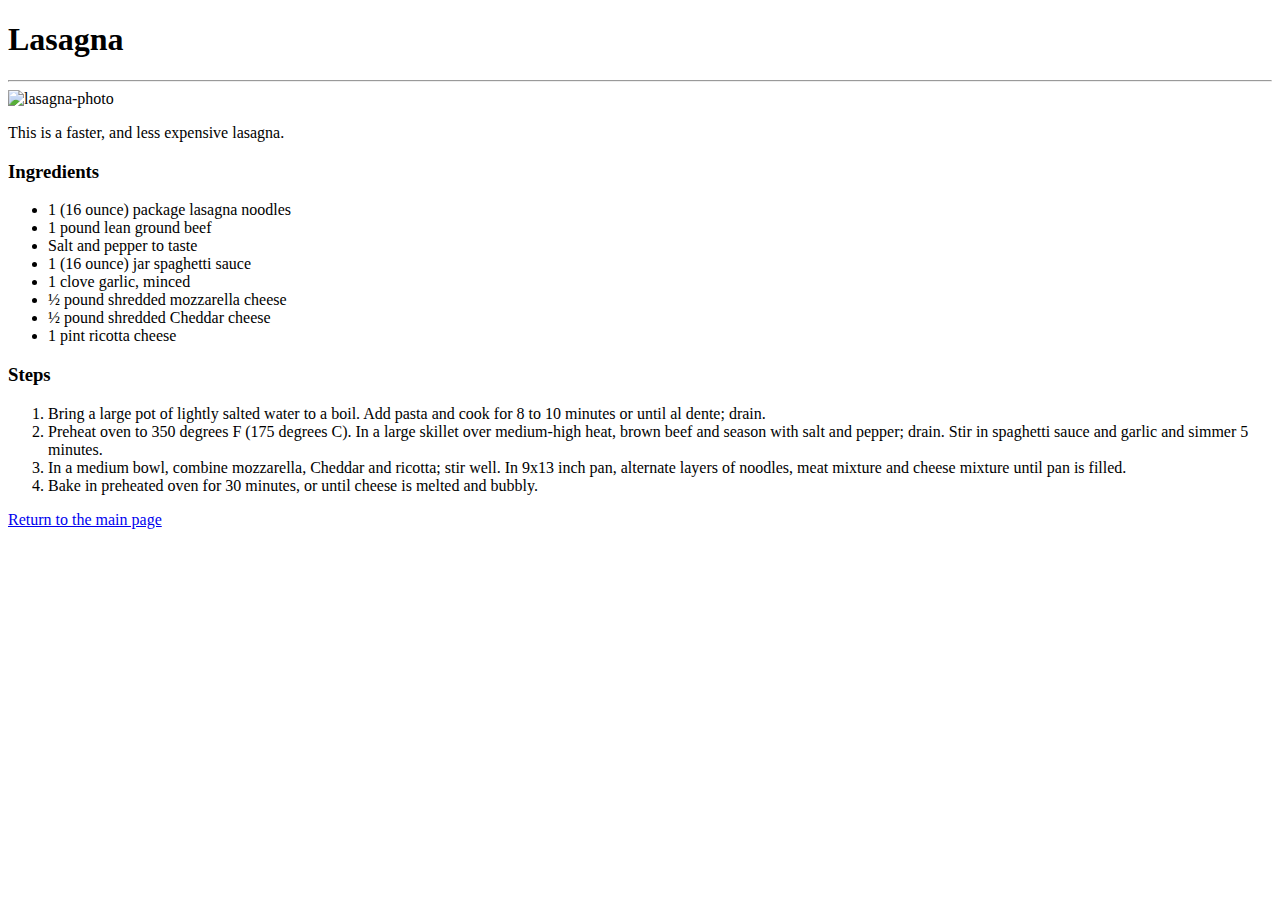
==== recipes/lasagna.html @ 055fa837 "Add recipes" ====
<!DOCTYPE html>
<html lang="en">
<head>
    <meta charset="UTF-8">
    <meta http-equiv="X-UA-Compatible" content="IE=edge">
    <meta name="viewport" content="width=device-width, initial-scale=1.0">
    <title>Lasagna</title>
</head>
<body>
    <header>
        <h1>Lasagna</h1>
    </header>
   <hr>

    <main>
        <div class="recipe-img">
            <img src="https://imagesvc.meredithcorp.io/v3/mm/image?url=https%3A%2F%2Fimages.media-allrecipes.com%2Fuserphotos%2F9396682.jpg&w=595&h=398&c=sc&poi=face&q=60" alt="lasagna-photo">
        </div>

        <div class="recipe-desc">
            <p>This is a faster, and less expensive lasagna.</p>
        </div>

        <div class="recipe-ing">
            <h3>Ingredients</h3>
            <ul>
                <li>1 (16 ounce) package lasagna noodles</li>
                <li>1 pound lean ground beef</li>
                <li>Salt and pepper to taste</li>
                <li>1 (16 ounce) jar spaghetti sauce</li>
                <li>1 clove garlic, minced</li>
                <li>½ pound shredded mozzarella cheese</li>
                <li>½ pound shredded Cheddar cheese</li>
                <li>1 pint ricotta cheese</li>
            </ul>
        </div>

        <div class="recipe-steps">
            <h3>Steps</h3>
            <ol>
                <li>Bring a large pot of lightly salted water to a boil. Add pasta and cook for 8 to 10 minutes or until al dente; drain.</li>
                <li>Preheat oven to 350 degrees F (175 degrees C). In a large skillet over medium-high heat, brown beef and season with salt and pepper; drain. Stir in spaghetti sauce and garlic and simmer 5 minutes.</li>
                <li>In a medium bowl, combine mozzarella, Cheddar and ricotta; stir well. In 9x13 inch pan, alternate layers of noodles, meat mixture and cheese mixture until pan is filled.</li>
                <li>Bake in preheated oven for 30 minutes, or until cheese is melted and bubbly.</li>
            </ol>
        </div>  
    </main>

    <footer>
        <div class="return-link">
            <a href="../index.html">Return to the main page</a>
        </div>
    </footer>
</body>
</html>
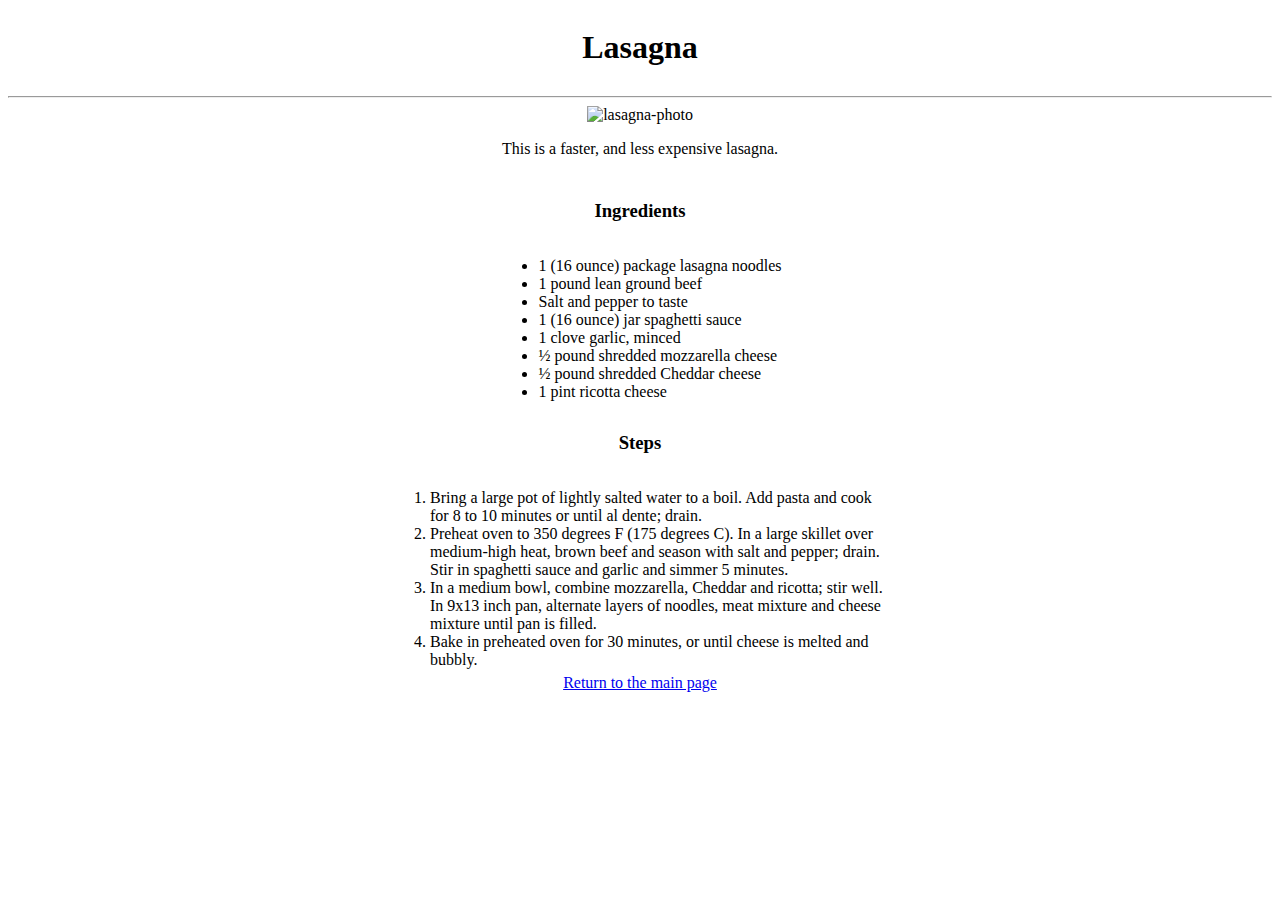
==== commit 5ebd2a7e: "Add css files" ====
--- a/recipes/lasagna.html
+++ b/recipes/lasagna.html
@@ -4,6 +4,7 @@
     <meta charset="UTF-8">
     <meta http-equiv="X-UA-Compatible" content="IE=edge">
     <meta name="viewport" content="width=device-width, initial-scale=1.0">
+    <link rel="stylesheet" href="recipes.css">
     <title>Lasagna</title>
 </head>
 <body>
--- a/recipes/recipes.css
+++ b/recipes/recipes.css
@@ -0,0 +1,19 @@
+header,
+main,
+footer {
+    display: flex;
+    flex-direction: column;
+    justify-content: center;
+    align-items: center;
+}
+
+.recipe-ing,
+.recipe-steps {
+    height: 250px;
+    width: 500px;
+    /* border: 1px solid black; */ /* Border to see the exact div dimensions*/
+    display: flex;
+    flex-direction: column;
+    justify-content: center;
+    align-items: center;
+}